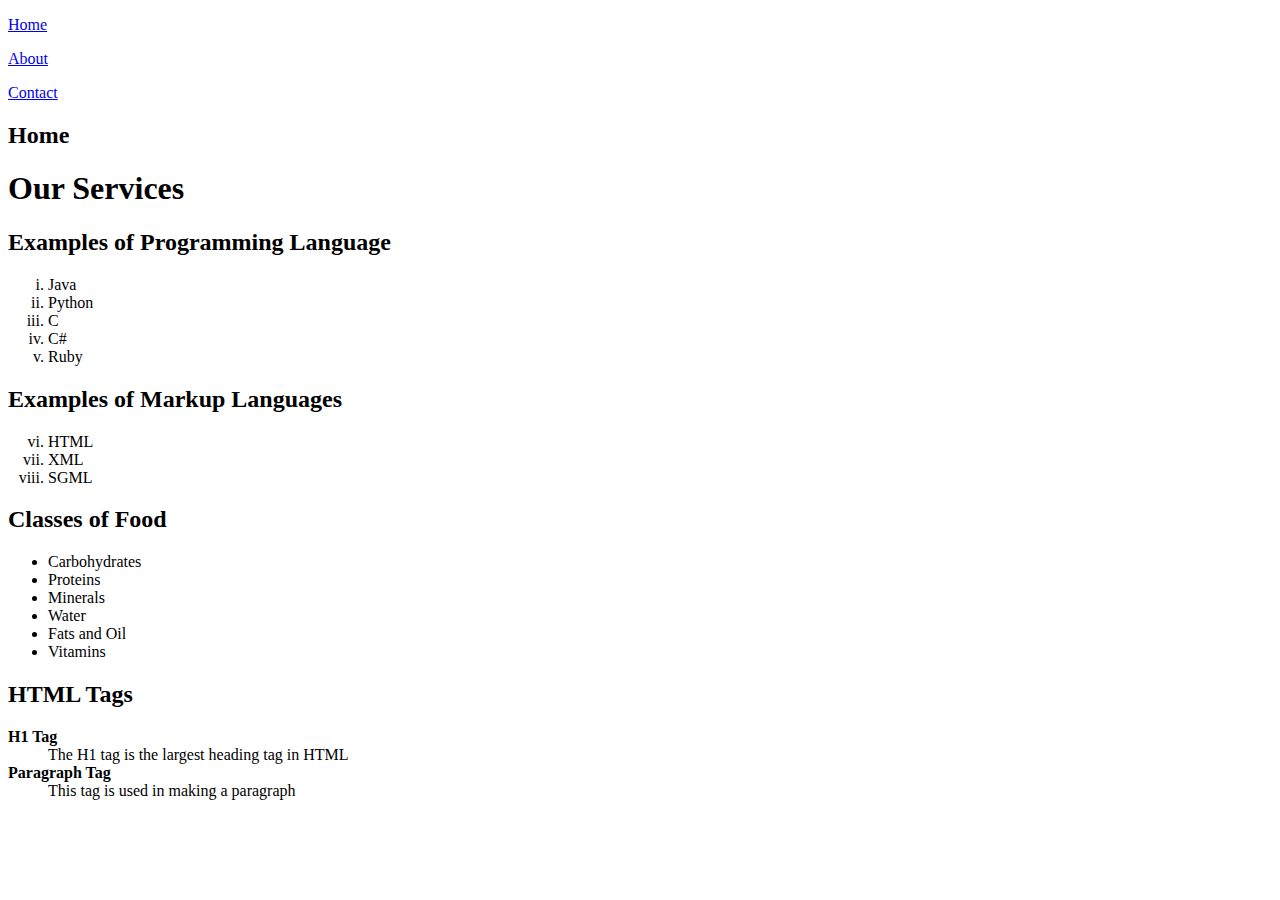
==== index.html @ 6346e7d4 "Created index.html" ====
<!DOCTYPE html>
<html>
    <head>
            <title>DiGi-World Tech Services</title>
    </head>
    <body>
		<div>
			<!--This is how to use an anchor tag and href-->
			<a href="#">
				<p>Home</p>
			</a>
			<a href="./about.html">
				<p>About</p>
			</a>
			<a href="./contact.html">
				<p>Contact</p>
			</a>
		</div>
		<h2>Home</h2>
    		<!-- This is a comment -->
          	<!-- <p>Welcome to DiGi-World Tech Services</p> -->
            	<h1>Our Services</h1>
		
		
		<!--Lists in HTML-->
		<!--Ordered List-->
		<!--Unodered List-->
		<!--Detailed List-->

		<!--The Ordered List-->
		<h2>Examples of Programming Language</h2>
		<ol type="i">
			<li>Java</li>
			<li>Python</li>
			<li>C</li>
			<li>C#</li>
			<li>Ruby</li>
		</ol>

		<h2>Examples of Markup Languages</h2>
		<ol type="i" start="6">
			<li>HTML</li>
			<li>XML</li>
			<li>SGML</li>
		</ol>

		<!--Unordered List-->
		<h2>Classes of Food</h2>
		<ul>
			<li>Carbohydrates</li>
			<li>Proteins</li>
			<li>Minerals</li>
			<li>Water</li>
			<li>Fats and Oil</li>
			<li>Vitamins</li>
		</ul>

		<!--Descriptive List-->
		<h2>HTML Tags</h2>
		<dl>
			<dt><strong>H1 Tag</strong></dt>
			<dd>The H1 tag is the largest heading tag in HTML</dd>

			<dt><strong>Paragraph Tag</strong></dt>
			<dd>This tag is used in making a paragraph</dd>
		</dl>
    </body>
</html>
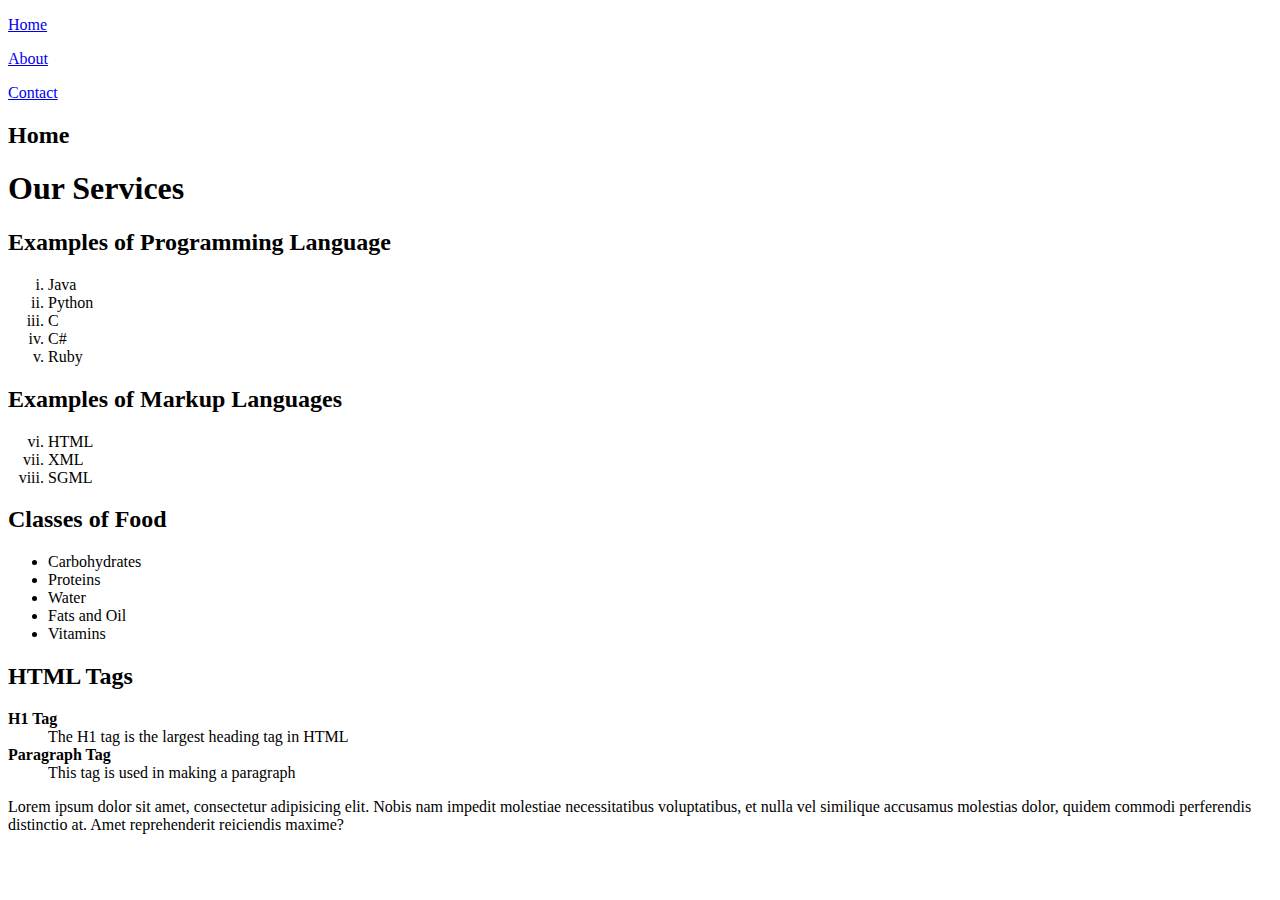
==== commit a0947a53: "Created about.html and Modified index.html" ====
--- a/index.html
+++ b/index.html
@@ -49,7 +49,6 @@
 		<ul>
 			<li>Carbohydrates</li>
 			<li>Proteins</li>
-			<li>Minerals</li>
 			<li>Water</li>
 			<li>Fats and Oil</li>
 			<li>Vitamins</li>
@@ -64,5 +63,6 @@
 			<dt><strong>Paragraph Tag</strong></dt>
 			<dd>This tag is used in making a paragraph</dd>
 		</dl>
+		<p>Lorem ipsum dolor sit amet, consectetur adipisicing elit. Nobis nam impedit molestiae necessitatibus voluptatibus, et nulla vel similique accusamus molestias dolor, quidem commodi perferendis distinctio at. Amet reprehenderit reiciendis maxime?</p>
     </body>
 </html>
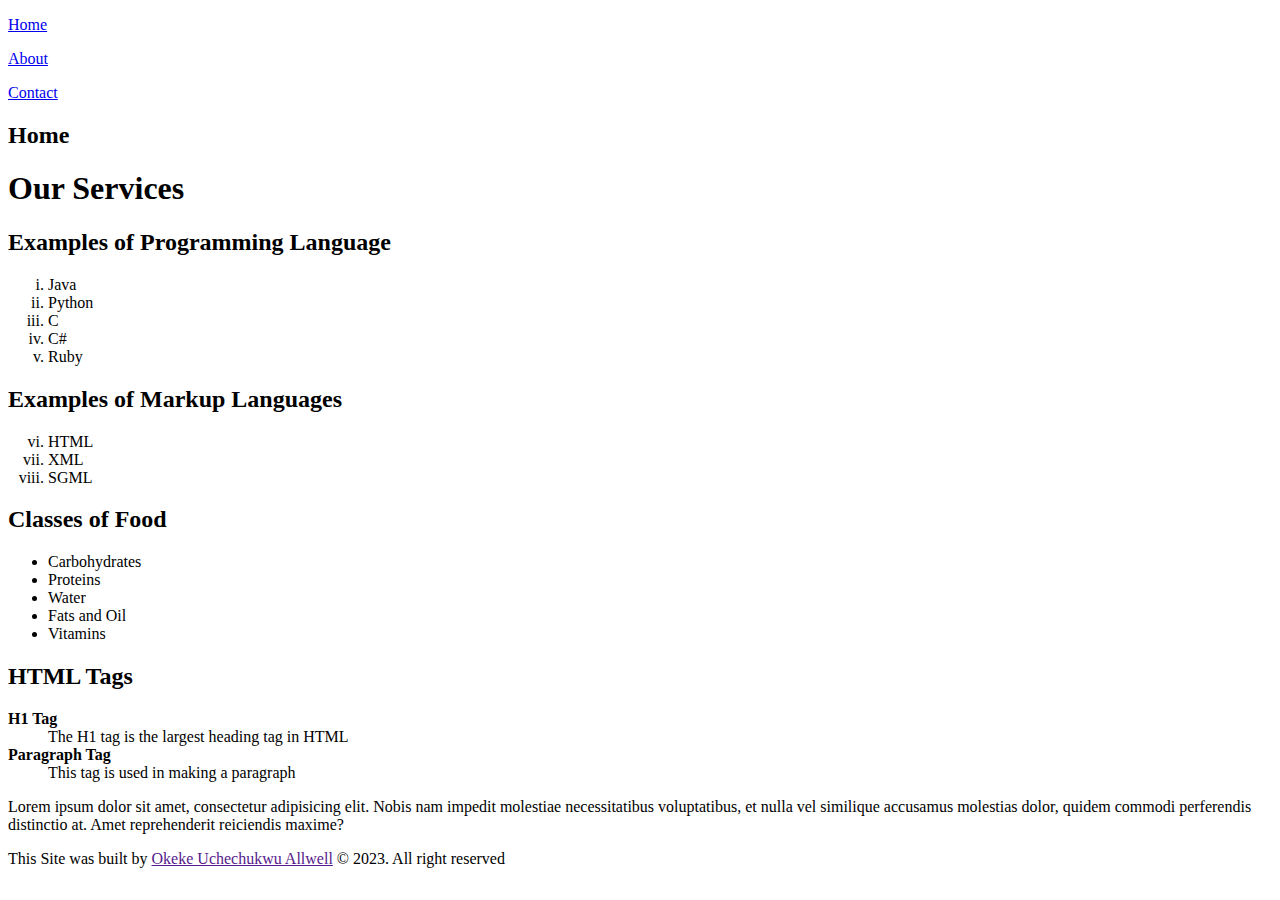
==== commit a0b4cd39: "Added semantic tags" ====
--- a/index.html
+++ b/index.html
@@ -1,68 +1,82 @@
 <!DOCTYPE html>
 <html>
-    <head>
-            <title>DiGi-World Tech Services</title>
-    </head>
-    <body>
-		<div>
-			<!--This is how to use an anchor tag and href-->
-			<a href="#">
-				<p>Home</p>
-			</a>
-			<a href="./about.html">
-				<p>About</p>
-			</a>
-			<a href="./contact.html">
-				<p>Contact</p>
-			</a>
-		</div>
-		<h2>Home</h2>
-    		<!-- This is a comment -->
-          	<!-- <p>Welcome to DiGi-World Tech Services</p> -->
-            	<h1>Our Services</h1>
-		
-		
-		<!--Lists in HTML-->
-		<!--Ordered List-->
-		<!--Unodered List-->
-		<!--Detailed List-->
+  <head>
+    <title>DiGi-World Tech Services</title>
+  </head>
+  <body>
+    <header>
+      <nav>
+        <!--This is how to use an anchor tag and href-->
+        <a href="#">
+          <p>Home</p>
+        </a>
+        <a href="./about.html">
+          <p>About</p>
+        </a>
+        <a href="./contact.html">
+          <p>Contact</p>
+        </a>
+      </nav>
+    </header>
+    <main>
+      <h2>Home</h2>
+      <!-- This is a comment -->
+      <!-- <p>Welcome to DiGi-World Tech Services</p> -->
+      <h1>Our Services</h1>
 
-		<!--The Ordered List-->
-		<h2>Examples of Programming Language</h2>
-		<ol type="i">
-			<li>Java</li>
-			<li>Python</li>
-			<li>C</li>
-			<li>C#</li>
-			<li>Ruby</li>
-		</ol>
+      <!--Lists in HTML-->
+      <!--Ordered List-->
+      <!--Unodered List-->
+      <!--Detailed List-->
 
-		<h2>Examples of Markup Languages</h2>
-		<ol type="i" start="6">
-			<li>HTML</li>
-			<li>XML</li>
-			<li>SGML</li>
-		</ol>
+      <!--The Ordered List-->
+      <h2>Examples of Programming Language</h2>
+      <ol type="i">
+        <li>Java</li>
+        <li>Python</li>
+        <li>C</li>
+        <li>C#</li>
+        <li>Ruby</li>
+      </ol>
 
-		<!--Unordered List-->
-		<h2>Classes of Food</h2>
-		<ul>
-			<li>Carbohydrates</li>
-			<li>Proteins</li>
-			<li>Water</li>
-			<li>Fats and Oil</li>
-			<li>Vitamins</li>
-		</ul>
+      <h2>Examples of Markup Languages</h2>
+      <ol type="i" start="6">
+        <li>HTML</li>
+        <li>XML</li>
+        <li>SGML</li>
+      </ol>
 
-		<!--Descriptive List-->
-		<h2>HTML Tags</h2>
-		<dl>
-			<dt><strong>H1 Tag</strong></dt>
-			<dd>The H1 tag is the largest heading tag in HTML</dd>
+      <!--Unordered List-->
+      <h2>Classes of Food</h2>
+      <ul>
+        <li>Carbohydrates</li>
+        <li>Proteins</li>
+        <li>Water</li>
+        <li>Fats and Oil</li>
+        <li>Vitamins</li>
+      </ul>
 
-			<dt><strong>Paragraph Tag</strong></dt>
-			<dd>This tag is used in making a paragraph</dd>
-		</dl>
-		<p>Lorem ipsum dolor sit amet, consectetur adipisicing elit. Nobis nam impedit molestiae necessitatibus voluptatibus, et nulla vel similique accusamus molestias dolor, quidem commodi perferendis distinctio at. Amet reprehenderit reiciendis maxime?</p>
-    </body>
+      <!--Descriptive List-->
+      <h2>HTML Tags</h2>
+      <dl>
+        <dt><strong>H1 Tag</strong></dt>
+        <dd>The H1 tag is the largest heading tag in HTML</dd>
+
+        <dt><strong>Paragraph Tag</strong></dt>
+        <dd>This tag is used in making a paragraph</dd>
+      </dl>
+      <p>
+        Lorem ipsum dolor sit amet, consectetur adipisicing elit. Nobis nam
+        impedit molestiae necessitatibus voluptatibus, et nulla vel similique
+        accusamus molestias dolor, quidem commodi perferendis distinctio at.
+        Amet reprehenderit reiciendis maxime?
+      </p>
+    </main>
+    <footer>
+      <p>
+        This Site was built by <a href="">Okeke Uchechukwu Allwell</a> &copy;
+        2023. All right reserved
+      </p>
+    </footer>
+  </body>
 </html>
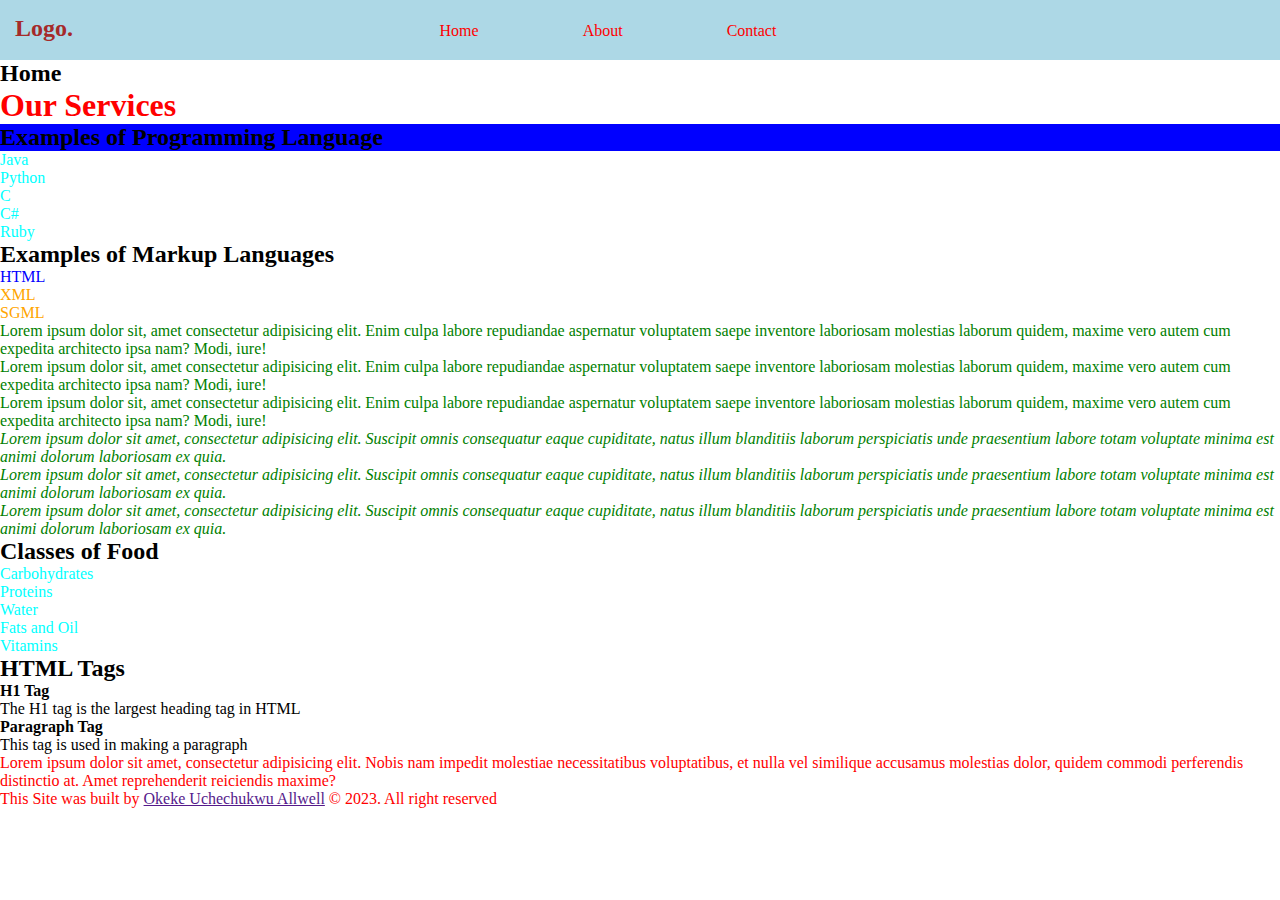
==== commit 00ab8e01: "Created style.css" ====
--- a/index.html
+++ b/index.html
@@ -2,19 +2,43 @@
 <html>
   <head>
     <title>DiGi-World Tech Services</title>
+    <link rel="stylesheet" href="./style.css">
+    <style>
+      li {
+        /*color: yellow !important;*/
+        color: blue;
+        color: aqua;
+      }
+      p {
+        color: red;
+      }
+      .markup-list {
+        color: orange;
+      }
+      #xml {
+        color: blue;
+      }
+      section p {
+        color: green;
+      }
+      .section2 {
+        font-style: italic;
+      }
+    </style>
   </head>
   <body>
     <header>
+      <h2 class="logo">Logo.</h2>
       <nav>
         <!--This is how to use an anchor tag and href-->
         <a href="#">
-          <p>Home</p>
+          <p class="navlink">Home</p>
         </a>
         <a href="./about.html">
-          <p>About</p>
+          <p class="navlink">About</p>
         </a>
         <a href="./contact.html">
-          <p>Contact</p>
+          <p class="navlink">Contact</p>
         </a>
       </nav>
     </header>
@@ -22,7 +46,7 @@
       <h2>Home</h2>
       <!-- This is a comment -->
       <!-- <p>Welcome to DiGi-World Tech Services</p> -->
-      <h1>Our Services</h1>
+      <h1 style="color: red">Our Services</h1>
 
       <!--Lists in HTML-->
       <!--Ordered List-->
@@ -30,7 +54,7 @@
       <!--Detailed List-->
 
       <!--The Ordered List-->
-      <h2>Examples of Programming Language</h2>
+      <h2 style="background-color: blue">Examples of Programming Language</h2>
       <ol type="i">
         <li>Java</li>
         <li>Python</li>
@@ -41,11 +65,50 @@
 
       <h2>Examples of Markup Languages</h2>
       <ol type="i" start="6">
-        <li>HTML</li>
-        <li>XML</li>
-        <li>SGML</li>
+        <li class="markup-list" id="xml">HTML</li>
+        <li class="markup-list">XML</li>
+        <li class="markup-list">SGML</li>
       </ol>
-
+      <section>
+        <p>
+          Lorem ipsum dolor sit, amet consectetur adipisicing elit. Enim culpa
+          labore repudiandae aspernatur voluptatem saepe inventore laboriosam
+          molestias laborum quidem, maxime vero autem cum expedita architecto
+          ipsa nam? Modi, iure!
+        </p>
+        <p>
+          Lorem ipsum dolor sit, amet consectetur adipisicing elit. Enim culpa
+          labore repudiandae aspernatur voluptatem saepe inventore laboriosam
+          molestias laborum quidem, maxime vero autem cum expedita architecto
+          ipsa nam? Modi, iure!
+        </p>
+        <p>
+          Lorem ipsum dolor sit, amet consectetur adipisicing elit. Enim culpa
+          labore repudiandae aspernatur voluptatem saepe inventore laboriosam
+          molestias laborum quidem, maxime vero autem cum expedita architecto
+          ipsa nam? Modi, iure!
+        </p>
+      </section>
+      <section class="section2">
+        <p>
+          Lorem ipsum dolor sit amet, consectetur adipisicing elit. Suscipit
+          omnis consequatur eaque cupiditate, natus illum blanditiis laborum
+          perspiciatis unde praesentium labore totam voluptate minima est animi
+          dolorum laboriosam ex quia.
+        </p>
+        <p>
+          Lorem ipsum dolor sit amet, consectetur adipisicing elit. Suscipit
+          omnis consequatur eaque cupiditate, natus illum blanditiis laborum
+          perspiciatis unde praesentium labore totam voluptate minima est animi
+          dolorum laboriosam ex quia.
+        </p>
+        <p>
+          Lorem ipsum dolor sit amet, consectetur adipisicing elit. Suscipit
+          omnis consequatur eaque cupiditate, natus illum blanditiis laborum
+          perspiciatis unde praesentium labore totam voluptate minima est animi
+          dolorum laboriosam ex quia.
+        </p>
+      </section>
       <!--Unordered List-->
       <h2>Classes of Food</h2>
       <ul>
--- a/style.css
+++ b/style.css
@@ -0,0 +1,39 @@
+* {
+  /*border: 1px solid red;*/
+  margin: 0;
+  padding: 0;
+}
+/*Styling the Header*/
+header{
+    background-color: lightblue;
+    /*background-color: skyblue;*/
+    /*padding-top: 20px;*/
+    /*padding-bottom: 20px;*/
+    /*padding-right: 20px;*/
+    /*padding-right: 20px;*/
+    padding: 15px;
+}
+nav{
+    margin-left: 25%;
+    width: 450px;
+}
+.logo, nav, .navlink{
+    display: inline-block;
+}
+header *{
+    /*border: 1px solid red;*/
+}
+.navlink{
+    margin: 0 10%;
+    padding: 5px;
+}
+header a{
+    text-decoration: none;
+    color: darkgreen;
+}
+.logo{
+    color: brown;
+}
+.intro{
+    text-align: center;
+}